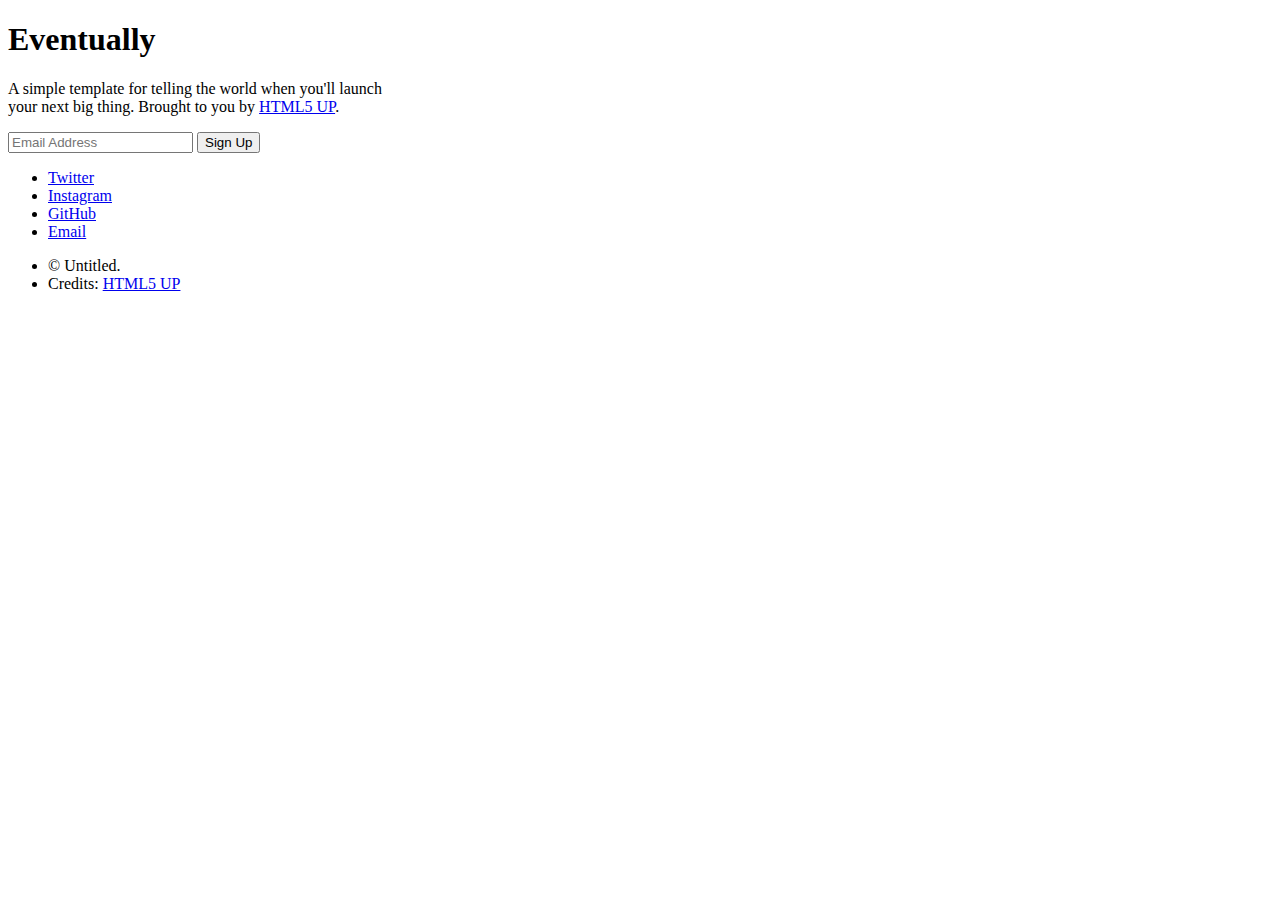
==== index.html @ 4ab87466 "Add files via upload" ====
<!DOCTYPE HTML>
<!--
	Eventually by HTML5 UP
	html5up.net | @ajlkn
	Free for personal and commercial use under the CCA 3.0 license (html5up.net/license)
-->
<html>
	<head>
		<title>Eventually by HTML5 UP</title>
		<meta charset="utf-8" />
		<meta name="viewport" content="width=device-width, initial-scale=1, user-scalable=no" />
		<link rel="stylesheet" href="assets/css/main.css" />
	</head>
	<body class="is-preload">

		<!-- Header -->
			<header id="header">
				<h1>Eventually</h1>
				<p>A simple template for telling the world when you'll launch<br />
				your next big thing. Brought to you by <a href="http://html5up.net">HTML5 UP</a>.</p>
			</header>

		<!-- Signup Form -->
			<form id="signup-form" method="post" action="#">
				<input type="email" name="email" id="email" placeholder="Email Address" />
				<input type="submit" value="Sign Up" />
			</form>

		<!-- Footer -->
			<footer id="footer">
				<ul class="icons">
					<li><a href="#" class="icon brands fa-twitter"><span class="label">Twitter</span></a></li>
					<li><a href="#" class="icon brands fa-instagram"><span class="label">Instagram</span></a></li>
					<li><a href="#" class="icon brands fa-github"><span class="label">GitHub</span></a></li>
					<li><a href="#" class="icon fa-envelope"><span class="label">Email</span></a></li>
				</ul>
				<ul class="copyright">
					<li>&copy; Untitled.</li><li>Credits: <a href="http://html5up.net">HTML5 UP</a></li>
				</ul>
			</footer>

		<!-- Scripts -->
			<script src="assets/js/main.js"></script>

	</body>
</html>
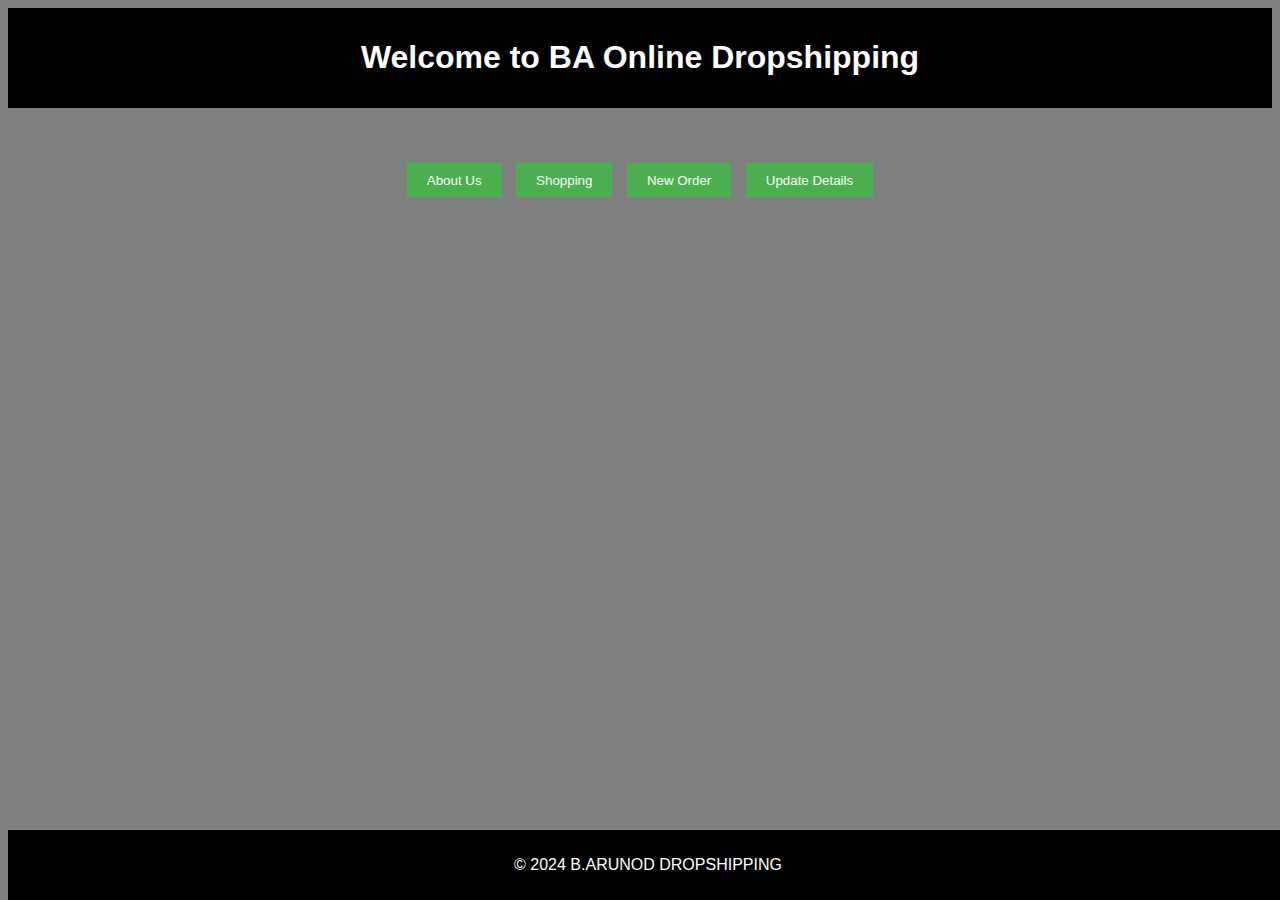
==== commit 5f5bf807: "Add files via upload" ====
--- a/index.html
+++ b/index.html
@@ -1,46 +1,77 @@
-<!DOCTYPE HTML>
-<!--
-	Eventually by HTML5 UP
-	html5up.net | @ajlkn
-	Free for personal and commercial use under the CCA 3.0 license (html5up.net/license)
--->
-<html>
-	<head>
-		<title>Eventually by HTML5 UP</title>
-		<meta charset="utf-8" />
-		<meta name="viewport" content="width=device-width, initial-scale=1, user-scalable=no" />
-		<link rel="stylesheet" href="assets/css/main.css" />
-	</head>
-	<body class="is-preload">
+<!DOCTYPE html>
+<html lang="en">
+<head>
+    <meta charset="UTF-8">
+    <meta name="viewport" content="width=device-width, initial-scale=1.0">
+    <title>BA Online Dropshipping</title>
+    <style>
+        body {
+            font-family: Arial, sans-serif;
+            background-image: url('https://i.ibb.co/jbr7ngc/your-image.jpg');
+            background-size: cover;
+            background-position: center;
+            color: white;
+        }
 
-		<!-- Header -->
-			<header id="header">
-				<h1>Eventually</h1>
-				<p>A simple template for telling the world when you'll launch<br />
-				your next big thing. Brought to you by <a href="http://html5up.net">HTML5 UP</a>.</p>
-			</header>
+        body::before {
+            content: "";
+            position: absolute;
+            top: 0;
+            left: 0;
+            right: 0;
+            bottom: 0;
+            background: rgba(0, 0, 0, 0.5);
+            z-index: -1;
+        }
 
-		<!-- Signup Form -->
-			<form id="signup-form" method="post" action="#">
-				<input type="email" name="email" id="email" placeholder="Email Address" />
-				<input type="submit" value="Sign Up" />
-			</form>
+        header, footer {
+            background-color: black;
+            color: white;
+            text-align: center;
+            padding: 10px 0;
+        }
 
-		<!-- Footer -->
-			<footer id="footer">
-				<ul class="icons">
-					<li><a href="#" class="icon brands fa-twitter"><span class="label">Twitter</span></a></li>
-					<li><a href="#" class="icon brands fa-instagram"><span class="label">Instagram</span></a></li>
-					<li><a href="#" class="icon brands fa-github"><span class="label">GitHub</span></a></li>
-					<li><a href="#" class="icon fa-envelope"><span class="label">Email</span></a></li>
-				</ul>
-				<ul class="copyright">
-					<li>&copy; Untitled.</li><li>Credits: <a href="http://html5up.net">HTML5 UP</a></li>
-				</ul>
-			</footer>
+        .container {
+            text-align: center;
+            margin-top: 50px;
+        }
 
-		<!-- Scripts -->
-			<script src="assets/js/main.js"></script>
+        .btn {
+            background-color: #4CAF50;
+            color: white;
+            padding: 10px 20px;
+            border: none;
+            cursor: pointer;
+            margin: 5px;
+        }
 
-	</body>
-</html>+        .btn:hover {
+            background-color: #45a049;
+        }
+
+        footer {
+            position: fixed;
+            width: 100%;
+            bottom: 0;
+        }
+    </style>
+</head>
+<body>
+
+<header>
+    <h1>Welcome to BA Online Dropshipping</h1>
+</header>
+
+<div class="container">
+    <button class="btn" onclick="window.location.href='about.html'">About Us</button>
+    <button class="btn" onclick="window.location.href='shopping.html'">Shopping</button>
+    <button class="btn" onclick="window.location.href='new-order.html'">New Order</button>
+    <button class="btn" onclick="window.location.href='update.html'">Update Details</button>
+</div>
+
+<footer>
+    <p>&copy; 2024 B.ARUNOD DROPSHIPPING</p>
+</footer>
+
+</body>
+</html>
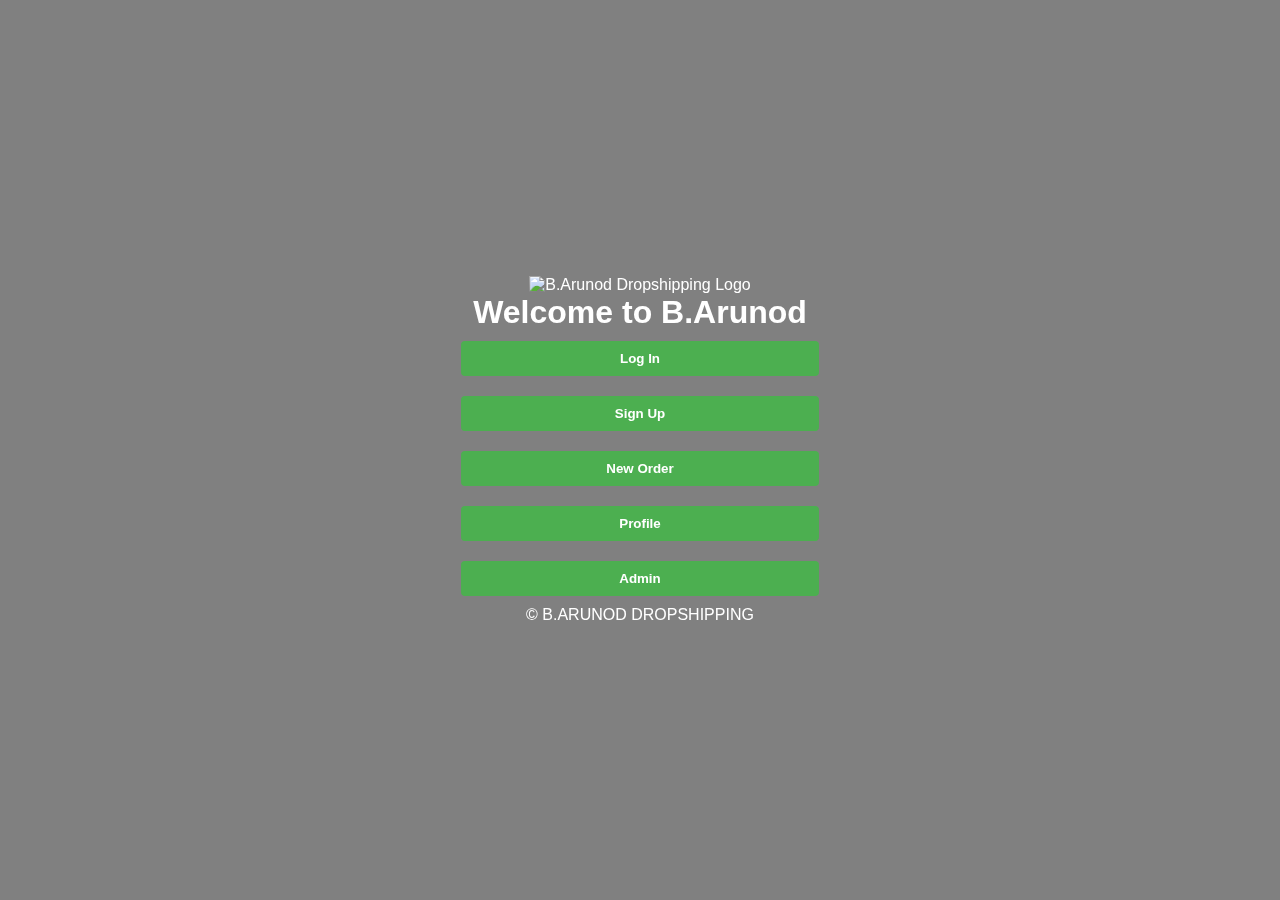
==== commit 1f821988: "Add files via upload" ====
--- a/index.html
+++ b/index.html
@@ -1,77 +1,32 @@
 <!DOCTYPE html>
-<html lang="en">
+<html lang="si">
 <head>
     <meta charset="UTF-8">
     <meta name="viewport" content="width=device-width, initial-scale=1.0">
-    <title>BA Online Dropshipping</title>
-    <style>
-        body {
-            font-family: Arial, sans-serif;
-            background-image: url('https://i.ibb.co/jbr7ngc/your-image.jpg');
-            background-size: cover;
-            background-position: center;
-            color: white;
-        }
-
-        body::before {
-            content: "";
-            position: absolute;
-            top: 0;
-            left: 0;
-            right: 0;
-            bottom: 0;
-            background: rgba(0, 0, 0, 0.5);
-            z-index: -1;
-        }
-
-        header, footer {
-            background-color: black;
-            color: white;
-            text-align: center;
-            padding: 10px 0;
-        }
-
-        .container {
-            text-align: center;
-            margin-top: 50px;
-        }
-
-        .btn {
-            background-color: #4CAF50;
-            color: white;
-            padding: 10px 20px;
-            border: none;
-            cursor: pointer;
-            margin: 5px;
-        }
-
-        .btn:hover {
-            background-color: #45a049;
-        }
-
-        footer {
-            position: fixed;
-            width: 100%;
-            bottom: 0;
-        }
-    </style>
+    <title>B.Arunod Dropshipping - Home</title>
+    <link rel="stylesheet" href="styles.css">
 </head>
 <body>
+    <!-- Home Page Content -->
+    <div class="container">
+        <header>
+            <img src="https://i.ibb.co/KXmSQst/Black-and-White-Owl-Company-Business-Logo.png" alt="B.Arunod Dropshipping Logo" class="logo">
+            <h1>Welcome to B.Arunod </h1>
+        </header>
 
-<header>
-    <h1>Welcome to BA Online Dropshipping</h1>
-</header>
+        <nav>
+            <button onclick="location.href='login.html'">Log In</button>
+            <button onclick="location.href='signup.html'">Sign Up</button>
+            <button onclick="location.href='newOrder.html'">New Order</button>
+            <button onclick="location.href='profile.html'">Profile</button>
+            <button onclick="adminLogin()">Admin</button>
+        </nav>
 
-<div class="container">
-    <button class="btn" onclick="window.location.href='about.html'">About Us</button>
-    <button class="btn" onclick="window.location.href='shopping.html'">Shopping</button>
-    <button class="btn" onclick="window.location.href='new-order.html'">New Order</button>
-    <button class="btn" onclick="window.location.href='update.html'">Update Details</button>
-</div>
+        <footer>
+            <p>&copy; B.ARUNOD DROPSHIPPING</p>
+        </footer>
+    </div>
 
-<footer>
-    <p>&copy; 2024 B.ARUNOD DROPSHIPPING</p>
-</footer>
-
+    <script src="admin.js"></script>
 </body>
 </html>
--- a/styles.css
+++ b/styles.css
@@ -0,0 +1,114 @@
+/* Global Styles */
+* {
+    margin: 0;
+    padding: 0;
+    box-sizing: border-box;
+    font-family: Arial, sans-serif;
+}
+
+body {
+    background-image: url('https://i.ibb.co/z6hW2JV/Black-and-Grey-Modern-Business-Webinar-Flyer.jpg'); /* Replace YOUR_IMAGE_URL with the actual image link */
+    background-size: cover;
+    background-position: center;
+    background-attachment: fixed; /* Keeps the background fixed while scrolling */
+    color: #fff; /* Text color */
+    display: flex;
+    flex-direction: column;
+    align-items: center;
+    justify-content: center;
+    min-height: 100vh;
+    backdrop-filter: brightness(0.5); /* Darkens background for readability */
+}
+
+/* Logo for Home Page */
+.home-logo {
+    width: 100px; /* Adjust size as needed */
+    height: 100px;
+    margin-bottom: 20px;
+    border-radius: 50%; /* Makes the logo circular if the image is square */
+}
+
+/* Header */
+h2 {
+    margin-bottom: 20px;
+    color: #4CAF50; /* Green color for header */
+    text-align: center;
+}
+
+/* Form Styles */
+form {
+    background-color: rgba(0, 0, 0, 0.7); /* Slightly transparent background */
+    padding: 20px;
+    border-radius: 8px;
+    max-width: 400px;
+    width: 100%;
+    box-shadow: 0 4px 8px rgba(0, 0, 0, 0.2);
+}
+
+/* Label and Input Styling */
+label {
+    display: block;
+    margin-bottom: 8px;
+    font-weight: bold;
+}
+
+input[type="text"],
+input[type="email"],
+input[type="password"],
+button {
+    width: 100%;
+    padding: 10px;
+    margin: 10px 0;
+    border: none;
+    border-radius: 4px;
+}
+
+input[type="text"],
+input[type="email"],
+input[type="password"] {
+    background-color: #555;
+    color: #fff;
+}
+
+input[type="text"]:focus,
+input[type="email"]:focus,
+input[type="password"]:focus {
+    outline: none;
+    background-color: #666;
+    border: 1px solid #4CAF50;
+}
+
+/* Button Styles */
+button {
+    background-color: #4CAF50;
+    color: white;
+    font-weight: bold;
+    cursor: pointer;
+    transition: background-color 0.3s;
+}
+
+button:hover {
+    background-color: #45a049;
+}
+
+/* Centered Content and Alert Styling */
+.container {
+    max-width: 1200px;
+    padding: 20px;
+    margin: auto;
+    text-align: center;
+}
+
+.form-container {
+    display: flex;
+    flex-direction: column;
+    align-items: center;
+    gap: 1em;
+}
+
+.alert {
+    color: red;
+    margin-top: 10px;
+    font-size: 0.9em;
+    text-align: center;
+}
